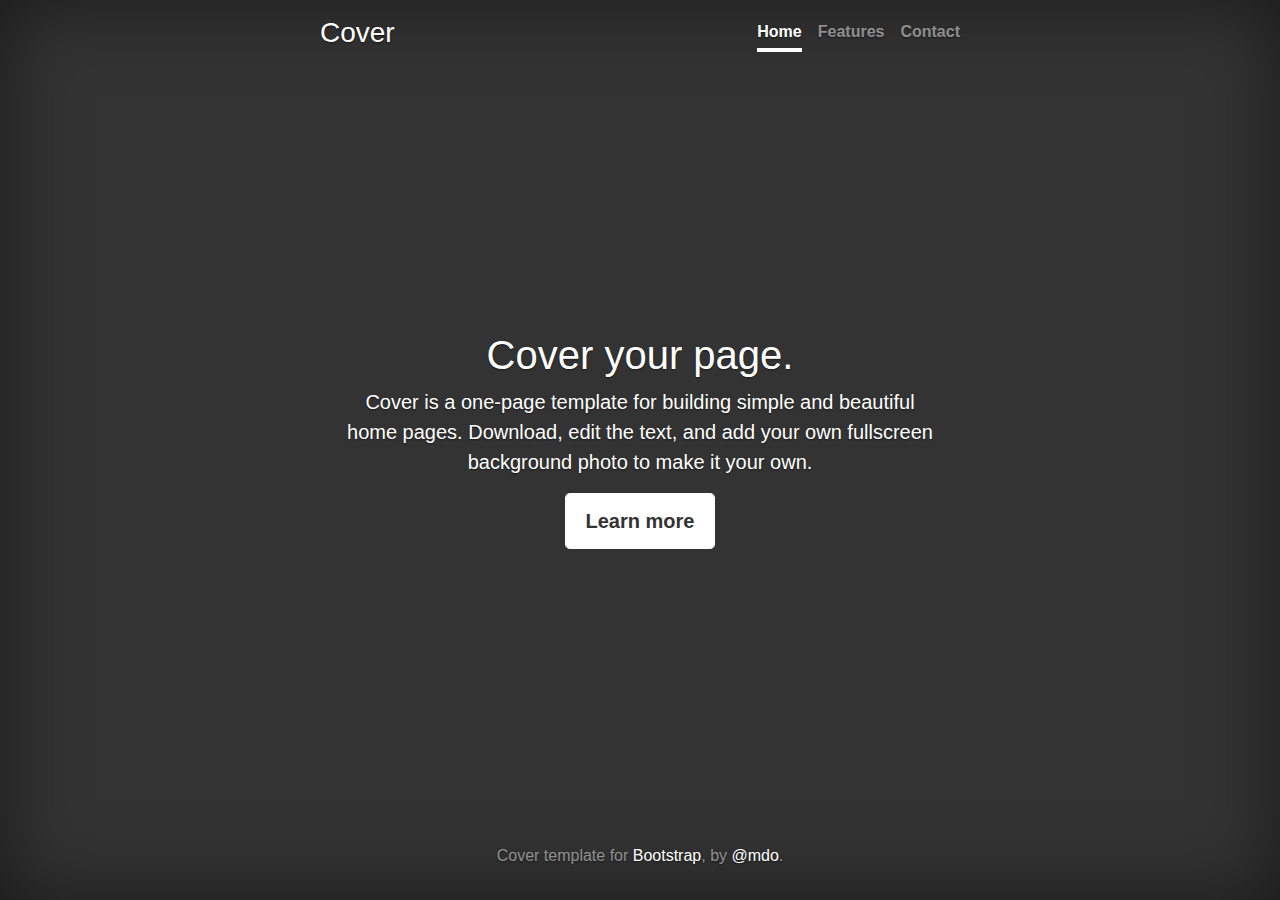
==== index.html @ 610efa58 "added files" ====
<!doctype html>
<html lang="en">
  <head>
    <meta charset="utf-8">
    <meta name="viewport" content="width=device-width, initial-scale=1, shrink-to-fit=no">
    <meta name="description" content="">
    <meta name="author" content="Mark Otto, Jacob Thornton, and Bootstrap contributors">
    <meta name="generator" content="Jekyll v4.1.1">
    <title>Cover Template · Bootstrap</title>

    <link rel="canonical" href="https://getbootstrap.com/docs/4.5/examples/cover/">

    <!-- Bootstrap core CSS -->
<link href="bootstrap-4.5.2-dist/css/bootstrap.min.css" rel="stylesheet">

    <style>
      .bd-placeholder-img {
        font-size: 1.125rem;
        text-anchor: middle;
        -webkit-user-select: none;
        -moz-user-select: none;
        -ms-user-select: none;
        user-select: none;
      }

      @media (min-width: 768px) {
        .bd-placeholder-img-lg {
          font-size: 3.5rem;
        }
      }
    </style>
    <!-- Custom styles for this template -->
    <link href="cover.css" rel="stylesheet">
  </head>
  <body class="text-center">
    <div class="cover-container d-flex w-100 h-100 p-3 mx-auto flex-column">
  <header class="masthead mb-auto">
    <div class="inner">
      <h3 class="masthead-brand">Cover</h3>
      <nav class="nav nav-masthead justify-content-center">
        <a class="nav-link active" href="#">Home</a>
        <a class="nav-link" href="#">Features</a>
        <a class="nav-link" href="#">Contact</a>
      </nav>
    </div>
  </header>

  <main role="main" class="inner cover">
    <h1 class="cover-heading">Cover your page.</h1>
    <p class="lead">Cover is a one-page template for building simple and beautiful home pages. Download, edit the text, and add your own fullscreen background photo to make it your own.</p>
    <p class="lead">
      <a href="#" class="btn btn-lg btn-secondary">Learn more</a>
    </p>
  </main>

  <footer class="mastfoot mt-auto">
    <div class="inner">
      <p>Cover template for <a href="https://getbootstrap.com/">Bootstrap</a>, by <a href="https://twitter.com/mdo">@mdo</a>.</p>
    </div>
  </footer>
</div>
</body>
</html>
---- cover.css ----
/*
 * Globals
 */

/* Links */
a,
a:focus,
a:hover {
  color: #fff;
}

/* Custom default button */
.btn-secondary,
.btn-secondary:hover,
.btn-secondary:focus {
  color: #333;
  text-shadow: none; /* Prevent inheritance from `body` */
  background-color: #fff;
  border: .05rem solid #fff;
}


/*
 * Base structure
 */

html,
body {
  height: 100%;
  background-color: #333;
}

body {
  display: -ms-flexbox;
  display: flex;
  color: #fff;
  text-shadow: 0 .05rem .1rem rgba(0, 0, 0, .5);
  box-shadow: inset 0 0 5rem rgba(0, 0, 0, .5);
}

.cover-container {
  max-width: 42em;
}


/*
 * Header
 */
.masthead {
  margin-bottom: 2rem;
}

.masthead-brand {
  margin-bottom: 0;
}

.nav-masthead .nav-link {
  padding: .25rem 0;
  font-weight: 700;
  color: rgba(255, 255, 255, .5);
  background-color: transparent;
  border-bottom: .25rem solid transparent;
}

.nav-masthead .nav-link:hover,
.nav-masthead .nav-link:focus {
  border-bottom-color: rgba(255, 255, 255, .25);
}

.nav-masthead .nav-link + .nav-link {
  margin-left: 1rem;
}

.nav-masthead .active {
  color: #fff;
  border-bottom-color: #fff;
}

@media (min-width: 48em) {
  .masthead-brand {
    float: left;
  }
  .nav-masthead {
    float: right;
  }
}


/*
 * Cover
 */
.cover {
  padding: 0 1.5rem;
}
.cover .btn-lg {
  padding: .75rem 1.25rem;
  font-weight: 700;
}


/*
 * Footer
 */
.mastfoot {
  color: rgba(255, 255, 255, .5);
}
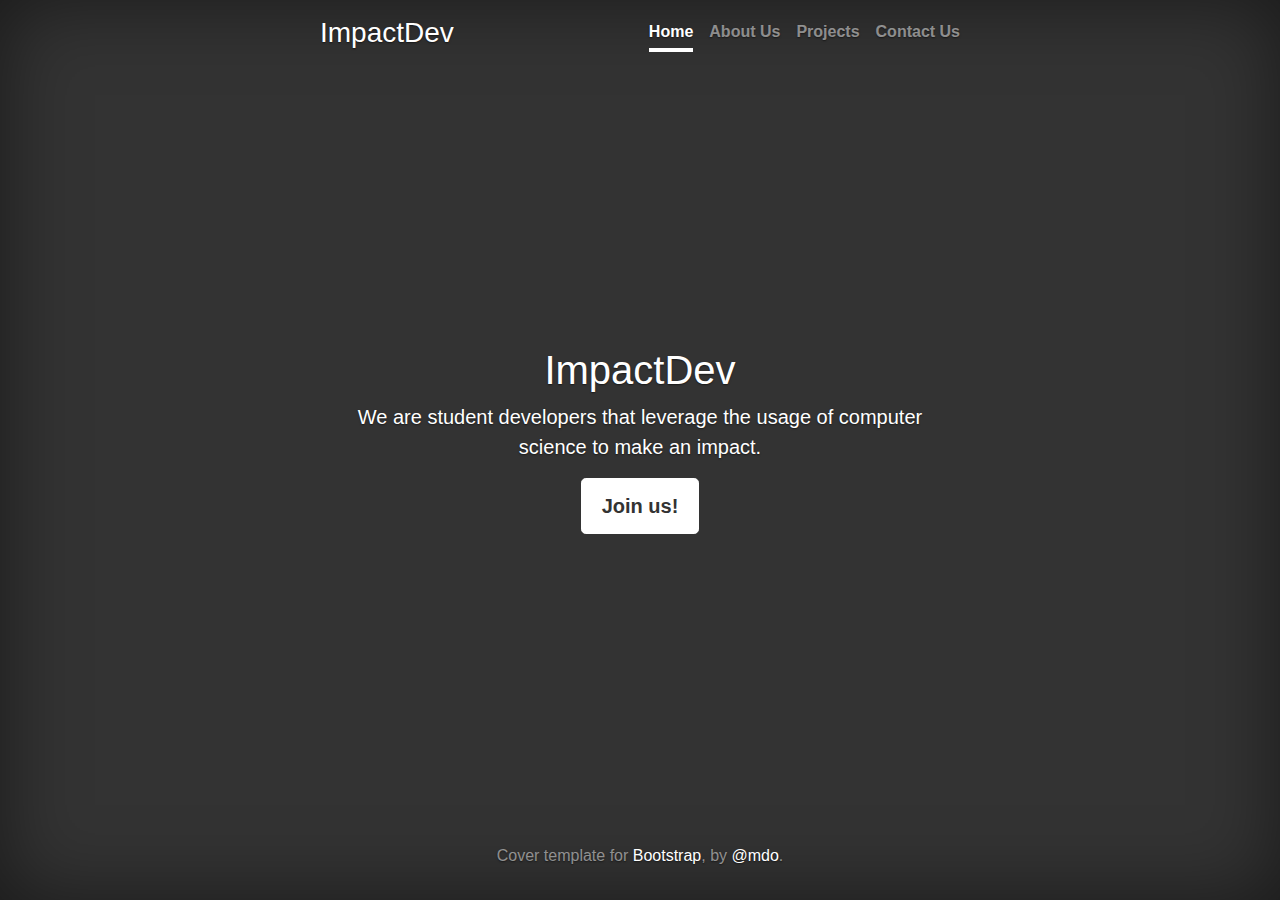
==== commit 863cf70a: "added about us" ====
--- a/index.html
+++ b/index.html
@@ -6,7 +6,7 @@
     <meta name="description" content="">
     <meta name="author" content="Mark Otto, Jacob Thornton, and Bootstrap contributors">
     <meta name="generator" content="Jekyll v4.1.1">
-    <title>Cover Template · Bootstrap</title>
+    <title>ImpactDev</title>
 
     <link rel="canonical" href="https://getbootstrap.com/docs/4.5/examples/cover/">
 
@@ -36,20 +36,21 @@
     <div class="cover-container d-flex w-100 h-100 p-3 mx-auto flex-column">
   <header class="masthead mb-auto">
     <div class="inner">
-      <h3 class="masthead-brand">Cover</h3>
+      <h3 class="masthead-brand">ImpactDev</h3>
       <nav class="nav nav-masthead justify-content-center">
         <a class="nav-link active" href="#">Home</a>
-        <a class="nav-link" href="#">Features</a>
-        <a class="nav-link" href="#">Contact</a>
+        <a class="nav-link" href="#">About Us</a>
+        <a class="nav-link" href="#">Projects</a>
+        <a class="nav-link" href="#">Contact Us</a>
       </nav>
     </div>
   </header>
 
   <main role="main" class="inner cover">
-    <h1 class="cover-heading">Cover your page.</h1>
-    <p class="lead">Cover is a one-page template for building simple and beautiful home pages. Download, edit the text, and add your own fullscreen background photo to make it your own.</p>
+    <h1 class="cover-heading">ImpactDev</h1>
+    <p class="lead">We are student developers that leverage the usage of computer science to make an impact.</p>
     <p class="lead">
-      <a href="#" class="btn btn-lg btn-secondary">Learn more</a>
+      <a href="#" class="btn btn-lg btn-secondary">Join us!</a>
     </p>
   </main>
 
